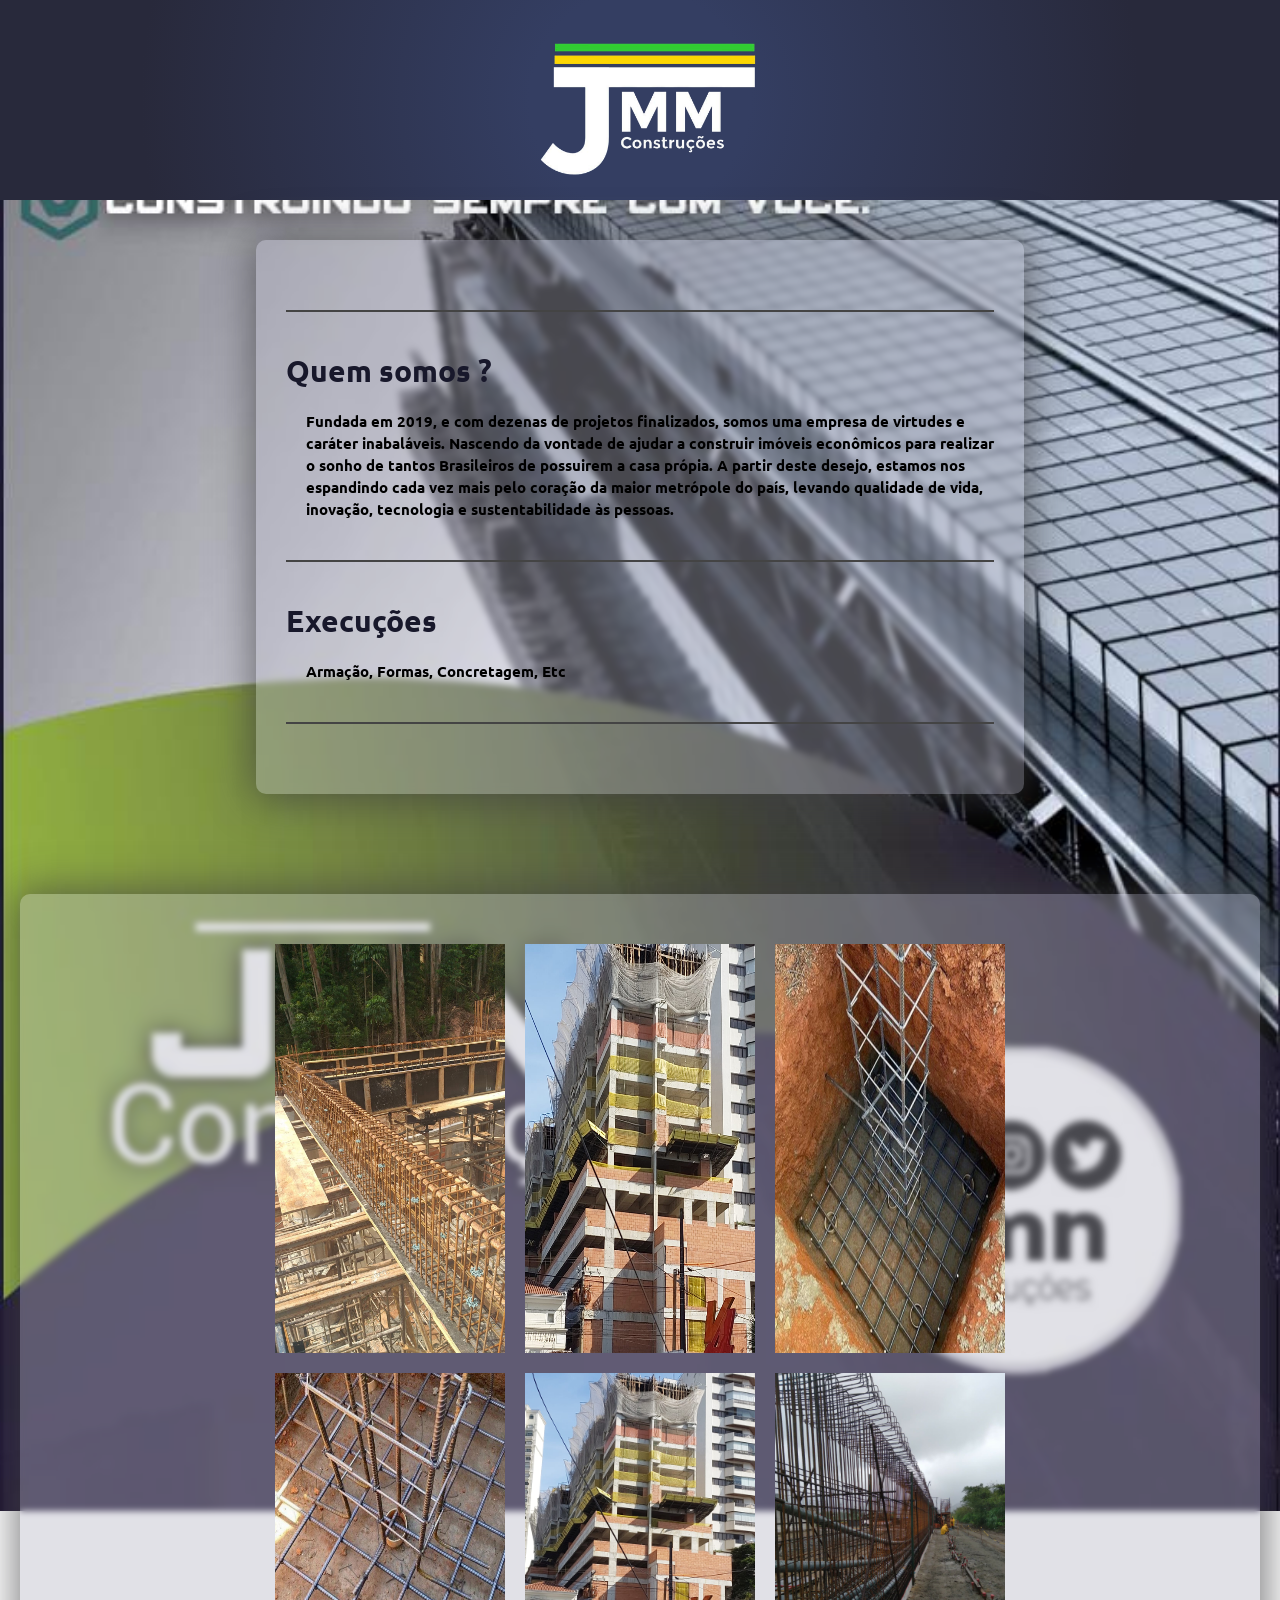
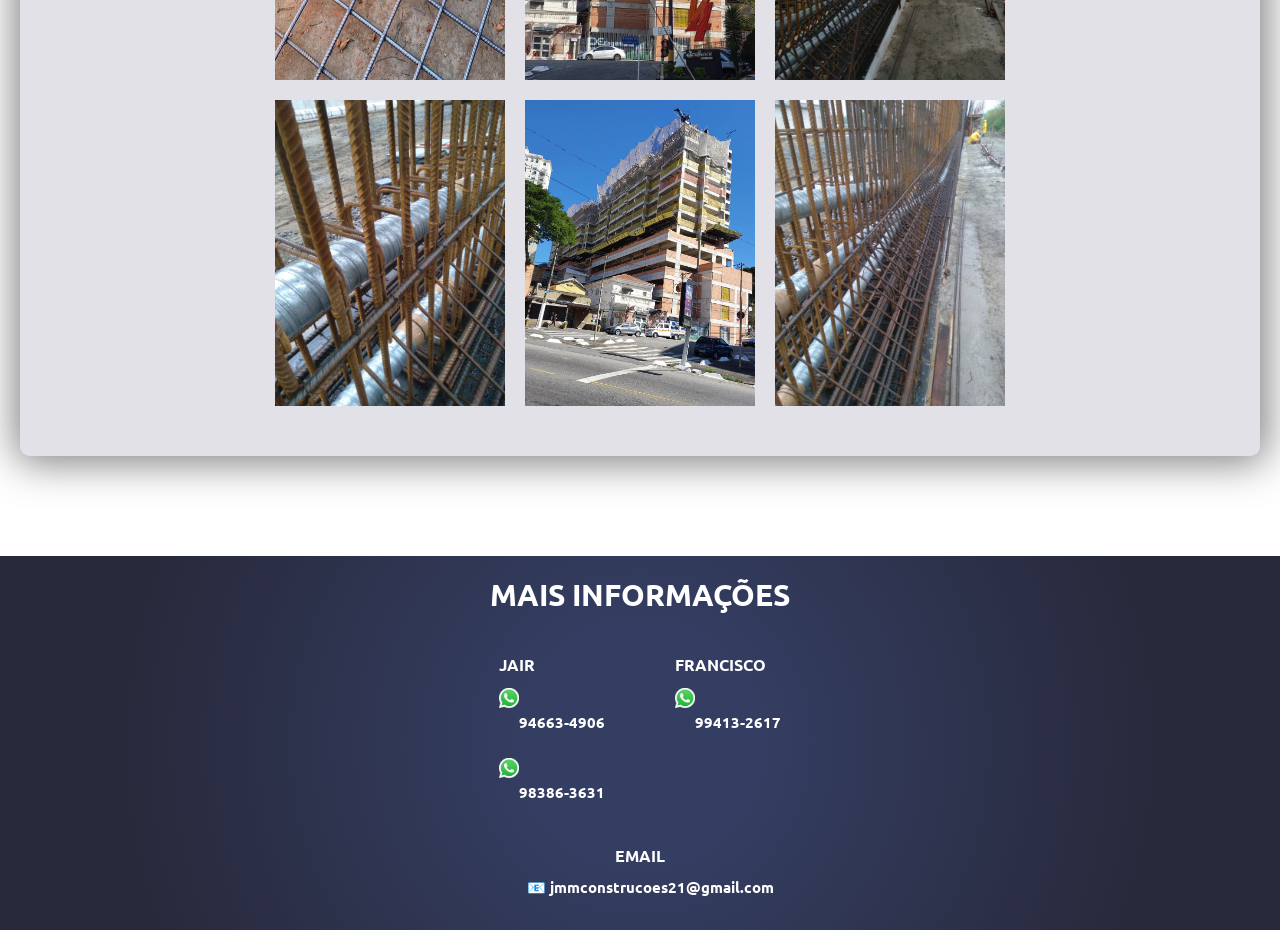
==== index.html @ 1b7c498b "up" ====
<!DOCTYPE html>
<html lang="pt-br">
<head>
    <link rel="preconnect" href="https://fonts.googleapis.com">
    <link rel="preconnect" href="https://fonts.gstatic.com" crossorigin>
    <meta charset="UTF-8">
    <meta http-equiv="X-UA-Compatible" content="IE=edge">
    <meta name="viewport" content="width=device-width, initial-scale=1.0">
    <title>JMM Contruções</title>
    <link rel="stylesheet" href="style.css">
    <link href="https://fonts.googleapis.com/css2?family=Ubuntu:wght@400;500&display=swap" rel="stylesheet">

</head>
<body>

    <div class="page">
        <header>
            <img src="./img/logo.png" alt="">
        </header>

        <main>
            <div class="linha"></div>
            <section>
            <h2>Quem somos ?</h2>
            <p><b>Fundada em 2019, e com dezenas de projetos finalizados, somos uma empresa de virtudes e caráter inabaláveis. Nascendo da vontade de ajudar a construir imóveis econômicos para realizar o sonho de tantos Brasileiros de possuirem a casa própia. A partir deste desejo, estamos nos espandindo cada vez mais pelo coração da maior metrópole do país, levando qualidade de vida, inovação, tecnologia e sustentabilidade às pessoas.</b></p>
            
            <div class="linha"></div>
            
            <h2>Execuções</h2>
            <p><b>Armação, Formas, Concretagem, Etc</b></p>
            </section>
            
            <div class="linha"></div>

        </main>

        <div class="fotos">
            <img id="img1"src="./img/1.jpeg" alt="">
            <img id="img2"src="./img/2.jpeg" alt="">
            <img id="img3"src="./img/3.jpeg" alt="">
            <img id="img4"src="./img/4.jpeg" alt="">
            <img id="img5"src="./img/5.jpeg" alt="">
            <img id="img6"src="./img/6.jpeg" alt="">
            <img id="img7"src="./img/7.jpeg" alt="">
            <img id="img8"src="./img/8.jpeg" alt="">
            <img id="img9"src="./img/9.jpeg" alt="">
            <img id="img10"src="./img/7.jpeg" alt="">
        </div>

        <footer>
            <b>
                <div class="containerContatos">
                    <h2>MAIS INFORMAÇÕES</h2>

                    <div class="contatos">
                        <div>
                            <h3>JAIR</h3>
                            <img src="./img/zap.png" alt=""><p>94663-4906</p>
                            <img src="./img/zap.png" alt=""><p>98386-3631</p>
                        </div>
                        
                        <div>
                            <h3>FRANCISCO</h3>
                            <img src="./img/zap.png" alt=""><p>99413-2617</p>
                        </div>
                        
                    </div>

                    <div id="email">
                        <h3>EMAIL</h3>
                        <a href="mailto:jmmconstrucoes21@gmail.com"><p>📧 jmmconstrucoes21@gmail.com</p></a>
                    </div>
                    
           
                </div>
            </b>
        </footer>
    </div>
</body>
</html>
---- style.css ----
*{
  margin: 0;
  padding: 0;
  box-sizing: border-box;
}

:root{
  font-size: 62.5%;
}

header{
  background: radial-gradient(circle, rgba(52,62,98,1) 17%, rgba(40,41,59,1) 77%);

  text-align: center;

  height: 20rem;
}

header img{
  height: 26rem;
}

body{
  background-image: url(./img/fundo.jpeg);
  background-repeat: no-repeat;
  background-size: cover;
  background-attachment: fixed;

  height: 100%;
  width: 100%;

  position: relative;
  z-index: -1;

  font-family: 'Ubuntu', sans-serif;
}

div.linha{
  border: 1px solid rgb(68, 68, 68);

  margin: 4rem 0 4rem;
}

main{
  max-width: 60%;

  margin: 4rem auto;

  padding: 3rem;

  background: rgba(181, 181, 196, 0.4);
  box-shadow: 1px 1px 40px 5px rgba(63, 63, 65, 0.688);
  backdrop-filter: blur(3px);
  border-radius: 10px;

  color: rgb(24, 24, 43);
}

main h2,
footer div.containerContatos h2{
  font-size: 3rem;

  margin-bottom: 2rem;
}

main p,
footer p{
  font-size: 1.5rem;
  line-height: 2.2rem;

  margin-bottom: 1.2rem;

  padding-left: 2rem;

  color: black;

  cursor: pointer;
}

div.contatos{
  display: flex;
  justify-content: center;
  gap: 7rem;

  margin-top: 4rem;
}

footer{
  background: radial-gradient(circle, rgba(52,62,98,1) 17%, rgba(40,41,59,1) 77%);
}

div.containerContatos{

  margin: auto;

  padding: 2rem;

  color: white;
}

footer img{
    width: 2rem;
    margin-top: 1.3rem;
}

footer h3{
  font-size: 1.6rem;
}

footer h2{
  text-align: center;
}
div#email{
  margin-top: 3rem;

  text-align: center;
}

div#email h3{
  margin: 3rem 0 1rem;

  text-align: center;
}

footer p{
  color: white
}

footer a{
  text-decoration: none;
}

div.fotos{
  display: grid;
  justify-content: center;
  align-items: stretch;
  gap: 2rem;

  grid-template-areas: 
  "a b c d e"
  "f g h i j";

  background: rgba(181, 181, 196, 0.4);
  box-shadow: 1px 1px 40px 5px rgba(63, 63, 65, 0.688);
  backdrop-filter: blur(3px);
  border-radius: 10px;

  padding: 5rem;
  margin: 10rem 2rem;
}

div.fotos img{
  width: 23rem;

  transition: .4s;
}

div.fotos img:hover{
  transform: scale(1.1);
}

div img#img1{
  grid-area: a;
}

div img#img2{
  grid-area: b;
}

div img#img3{
  grid-area: c;
}

div img#img4{
  grid-area: d;
}

div img#img5{
  grid-area: e;
}

div img#img6{
  grid-area: f;
}

div img#img7{
  grid-area: g;
}

div img#img8{
  grid-area: h;
}

div img#img9{
  grid-area: i;
}

div img#img10{
  grid-area: j;
}

@media (max-width: 1300px){
  div.fotos{  
    grid-template-areas: 
    "a b c" 
    "d e f"
    "g h i";
  }

  div img#img1{
    grid-area: a;
  }
  
  div img#img2{
    grid-area: b;
  }
  
  div img#img3{
    grid-area: c;
  }
  
  div img#img4{
    grid-area: d;
  }
  
  div img#img5{
    grid-area: e;
  }
  
  div img#img6{
    grid-area: f;
  }
  
  div img#img7{
    grid-area: g;
  }
  
  div img#img8{
    grid-area: h;
  }
  
  div img#img9{
    grid-area: i;
  }

  div img#img10{
    display: none;
  }
}

@media (max-width: 820px){
  div.fotos{  
    grid-template-areas: 
    "a b"
    "c d" 
    "e f"
    "g h "
    "i j";
  }

  div img#img10{
    display: block;
  }  
  
  main{
    max-width: 90%;
  }
  
}

@media (max-width: 540px){
  div.fotos{  
    display: flex;
    flex-direction: column;
    justify-items: center;
    align-items: center;
  }
}
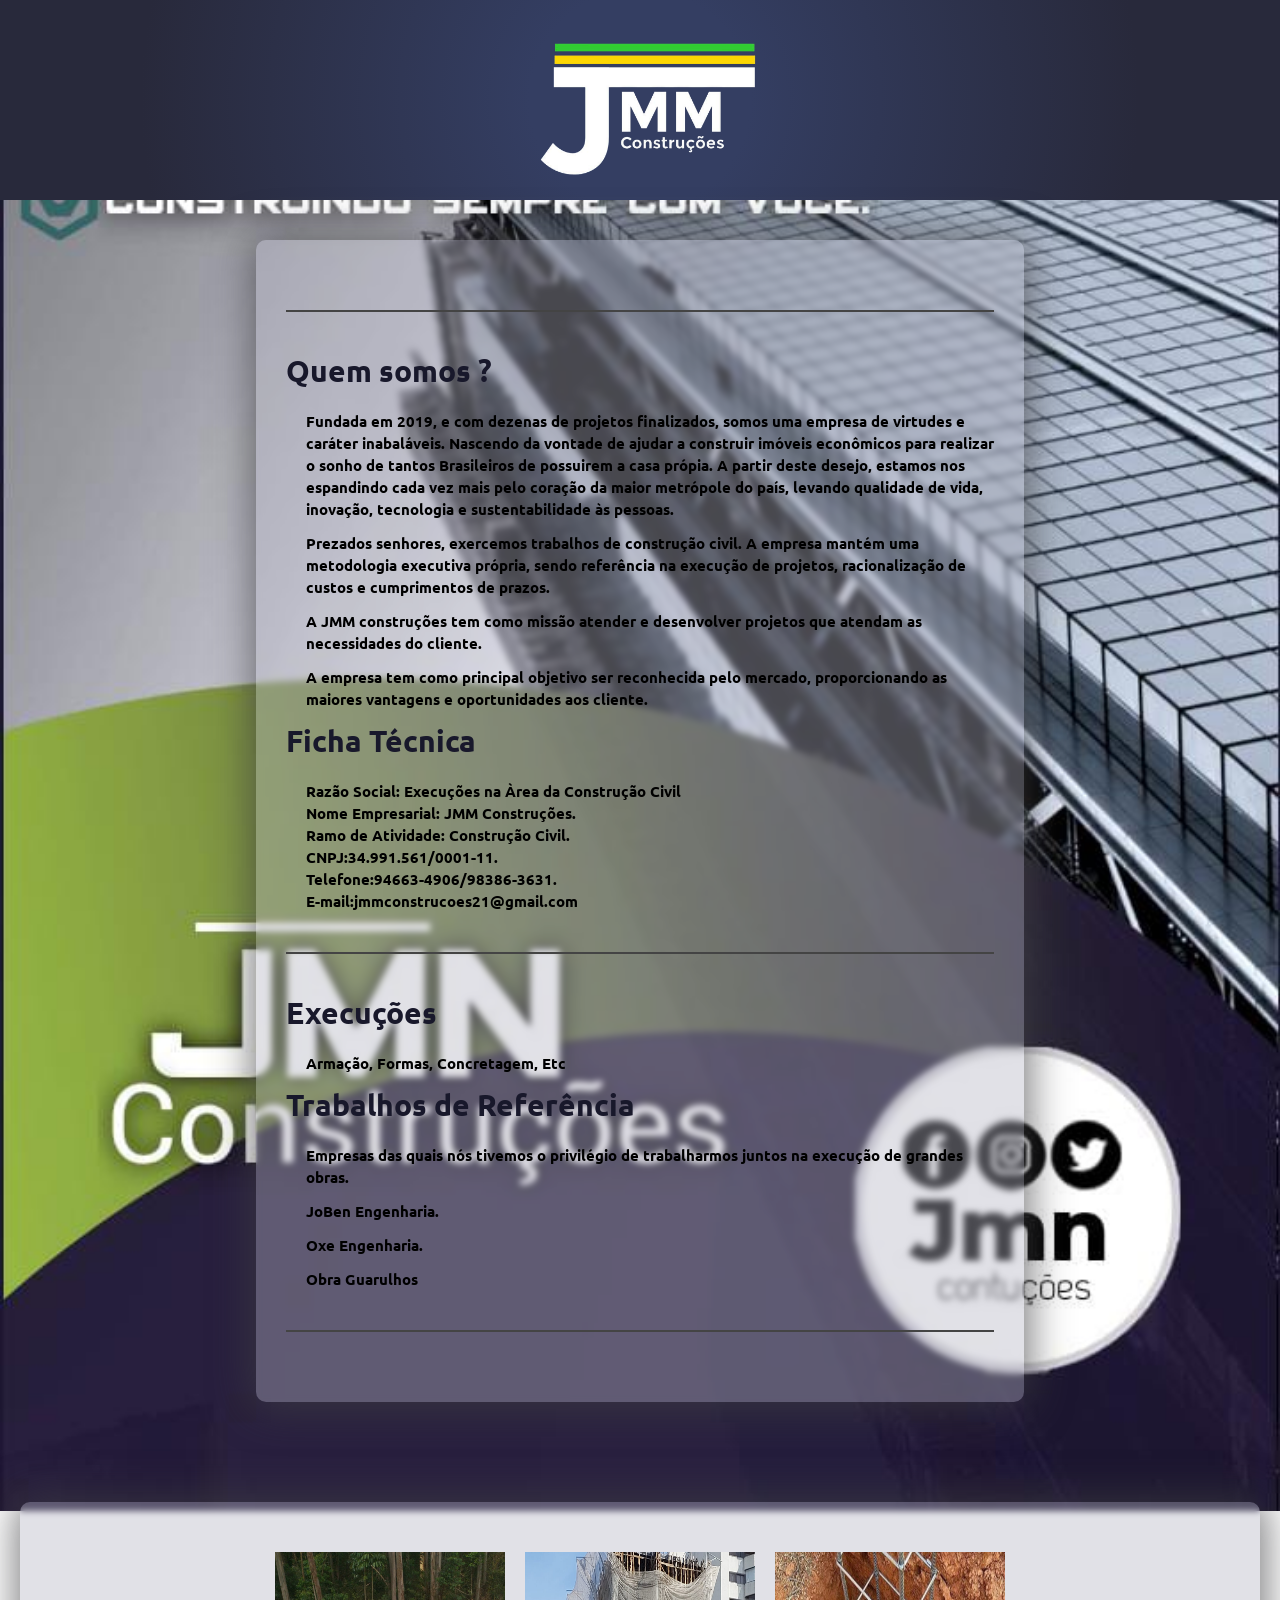
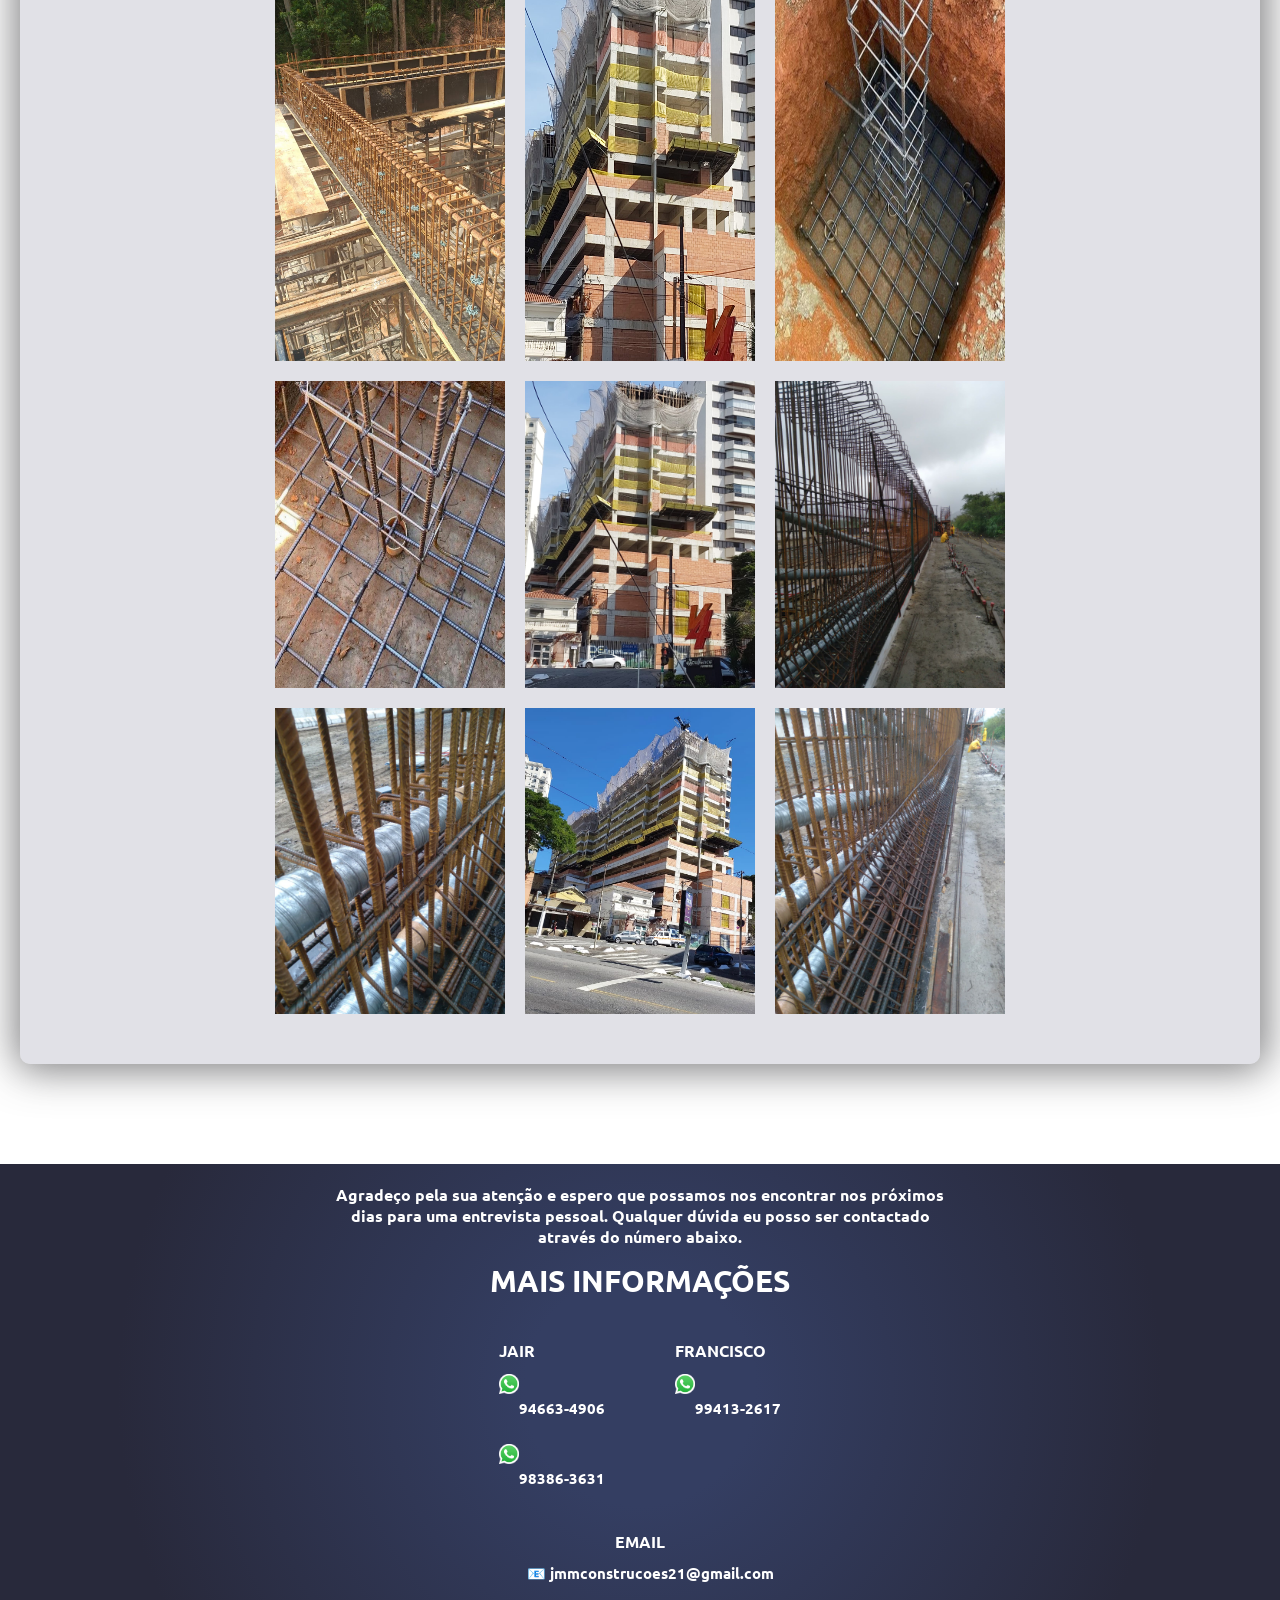
==== commit e8c71fc6: "update" ====
--- a/index.html
+++ b/index.html
@@ -23,11 +23,29 @@
             <section>
             <h2>Quem somos ?</h2>
             <p><b>Fundada em 2019, e com dezenas de projetos finalizados, somos uma empresa de virtudes e caráter inabaláveis. Nascendo da vontade de ajudar a construir imóveis econômicos para realizar o sonho de tantos Brasileiros de possuirem a casa própia. A partir deste desejo, estamos nos espandindo cada vez mais pelo coração da maior metrópole do país, levando qualidade de vida, inovação, tecnologia e sustentabilidade às pessoas.</b></p>
+            <p><b>Prezados senhores, 
+            exercemos trabalhos de construção civil.
+            A empresa mantém uma metodologia executiva própria, sendo referência na execução de projetos, racionalização de custos e cumprimentos de prazos.</b></p>
+            <p><b>A JMM construções tem como missão atender e desenvolver projetos que atendam as necessidades do cliente.</b></p>
+            <p><b>A empresa tem como principal objetivo ser  reconhecida pelo mercado, proporcionando as maiores vantagens e oportunidades aos cliente.</b></p>
+            <h2>Ficha Técnica</h2>
+            <p class="ficha"><b> Razão Social: Execuções na Àrea da Construção Civil<br>
+            Nome Empresarial: JMM Construções. <br>
+            Ramo de Atividade: Construção Civil. <br>
+            CNPJ:34.991.561/0001-11. <br>
+            Telefone:94663-4906/98386-3631. <br>
+            E-mail:jmmconstrucoes21@gmail.com</b></p>
             
             <div class="linha"></div>
             
             <h2>Execuções</h2>
             <p><b>Armação, Formas, Concretagem, Etc</b></p>
+
+            <h2>Trabalhos de Referência</h2>
+            <p><b>Empresas das quais nós tivemos o privilégio de trabalharmos juntos na execução de grandes obras.</b></p>
+            <p><b>JoBen Engenharia.</b></p>
+            <p><b>Oxe Engenharia.</b></p>
+            <p><b>Obra Guarulhos</b></p>
             </section>
             
             <div class="linha"></div>
@@ -50,6 +68,7 @@
         <footer>
             <b>
                 <div class="containerContatos">
+                    <h3 class="texto">Agradeço pela sua atenção e espero que possamos nos encontrar nos próximos dias para uma entrevista pessoal. Qualquer dúvida eu posso ser contactado através do número abaixo.</h3>
                     <h2>MAIS INFORMAÇÕES</h2>
 
                     <div class="contatos">
--- a/style.css
+++ b/style.css
@@ -105,6 +105,24 @@
 
 footer h3{
   font-size: 1.6rem;
+}
+
+h3.texto {
+  width: 50%;
+  text-align: center;
+  margin: auto;
+  margin-bottom: 15px;
+}
+
+p.ficha {
+  font-size: 1.5rem;
+  line-height: 2.2rem;
+
+  margin-bottom: 1.2rem;
+
+  padding-left: 2rem;
+
+  color: black;
 }
 
 footer h2{
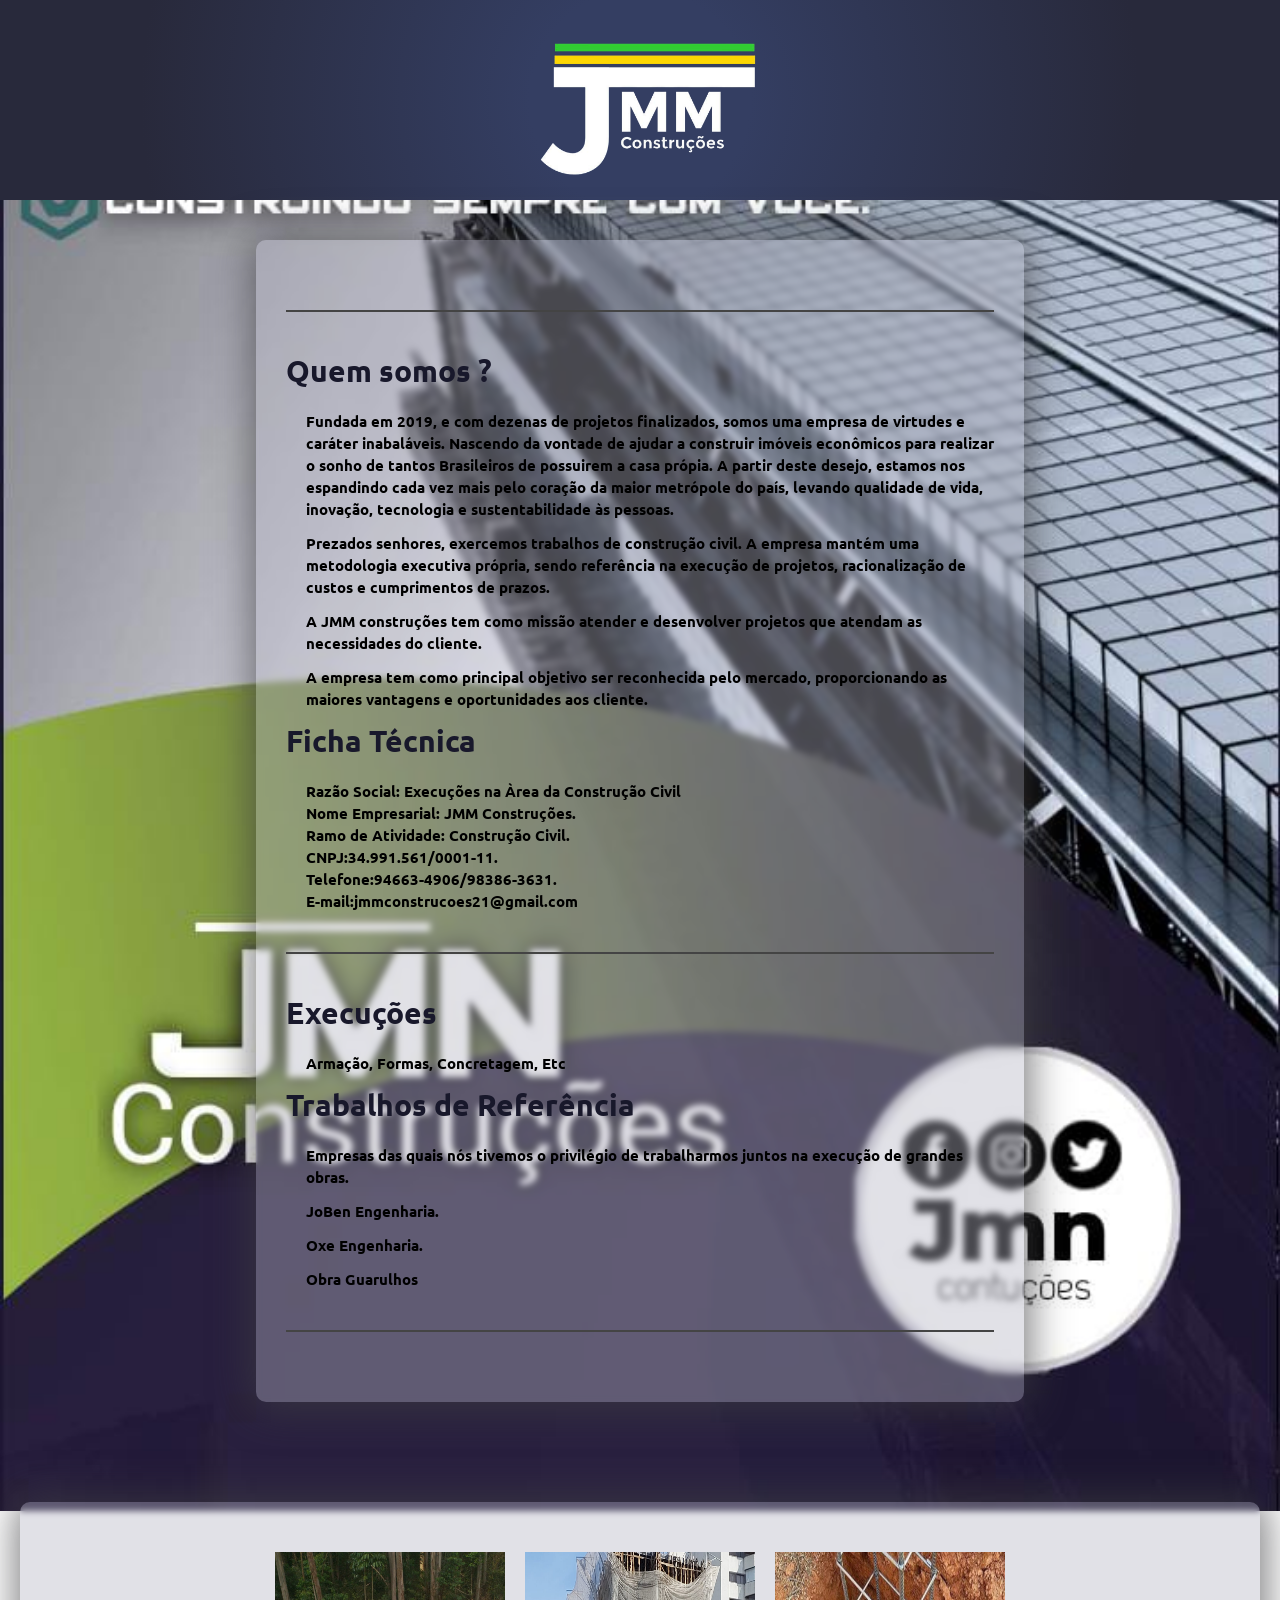
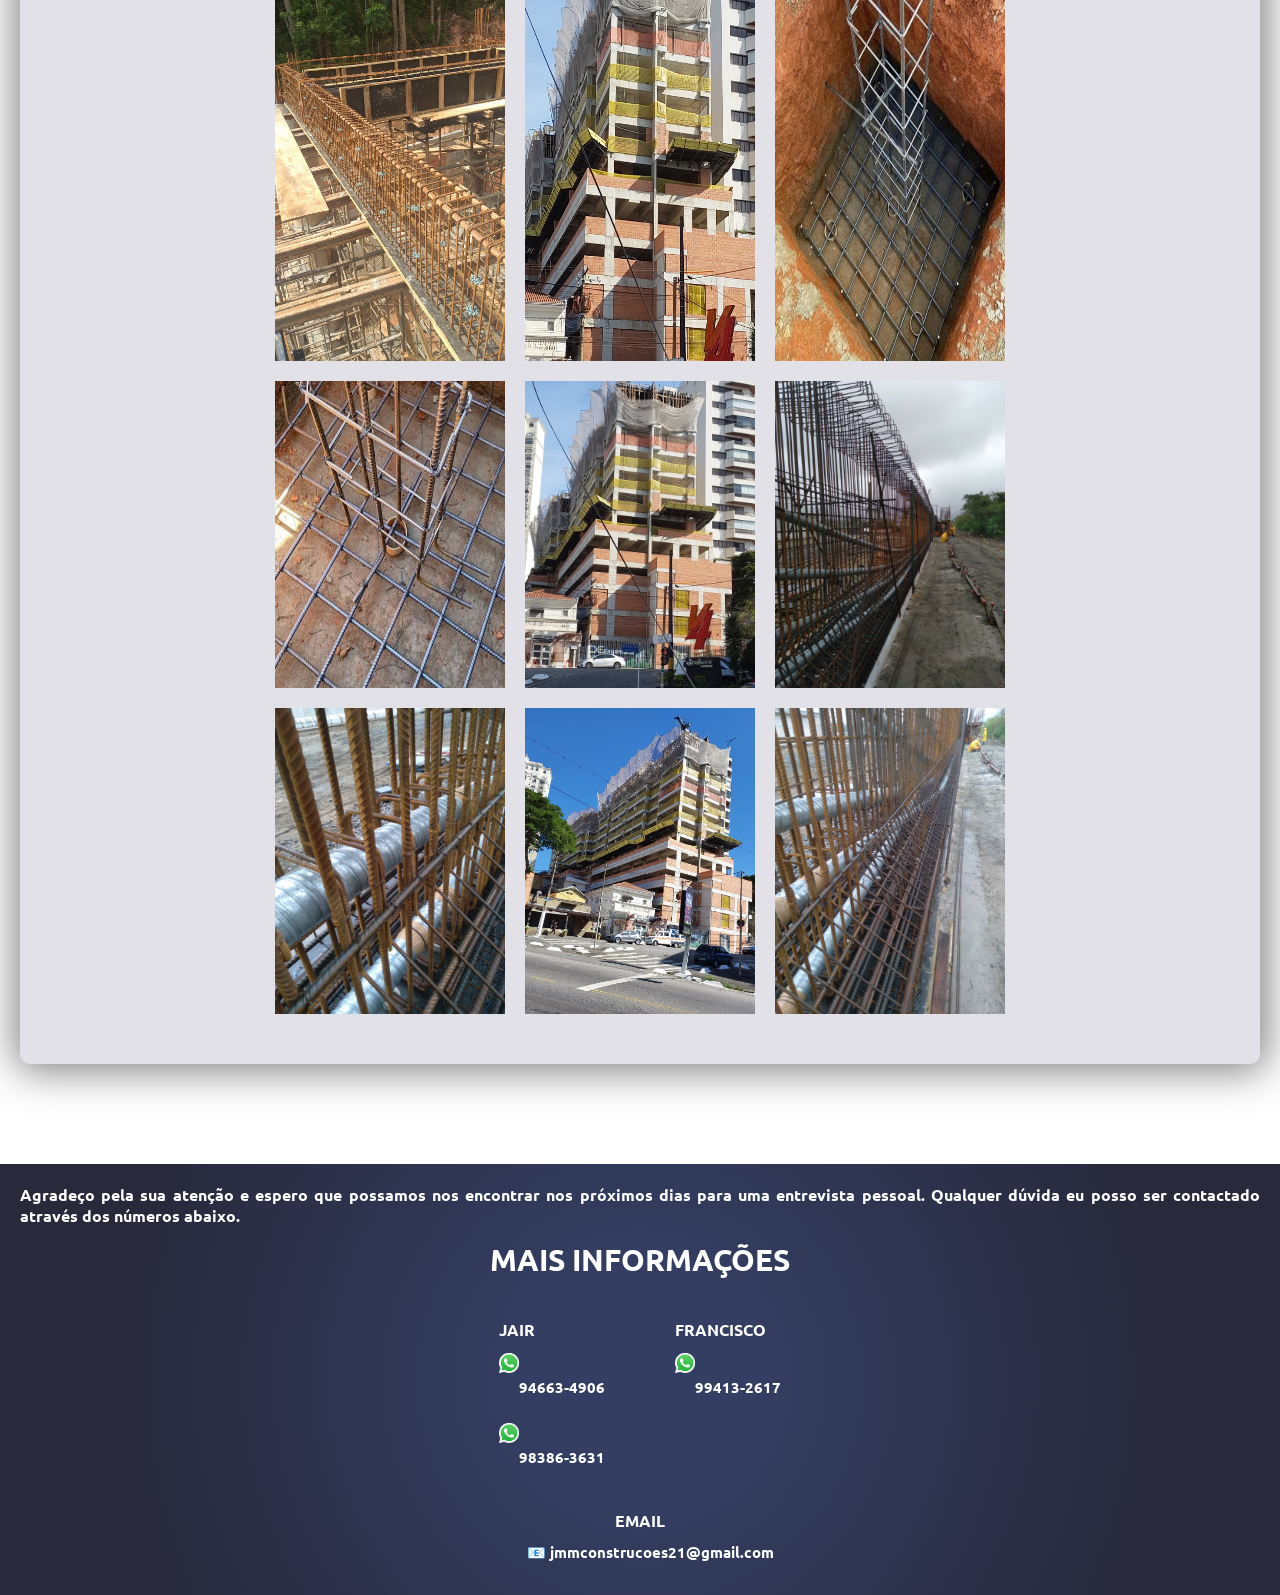
==== commit 4963b0c9: "update" ====
--- a/index.html
+++ b/index.html
@@ -68,7 +68,7 @@
         <footer>
             <b>
                 <div class="containerContatos">
-                    <h3 class="texto">Agradeço pela sua atenção e espero que possamos nos encontrar nos próximos dias para uma entrevista pessoal. Qualquer dúvida eu posso ser contactado através do número abaixo.</h3>
+                    <h3 class="texto">Agradeço pela sua atenção e espero que possamos nos encontrar nos próximos dias para uma entrevista pessoal. Qualquer dúvida eu posso ser contactado através dos números abaixo.</h3>
                     <h2>MAIS INFORMAÇÕES</h2>
 
                     <div class="contatos">
--- a/style.css
+++ b/style.css
@@ -108,10 +108,10 @@
 }
 
 h3.texto {
-  width: 50%;
   text-align: center;
   margin: auto;
   margin-bottom: 15px;
+  text-align: justify;
 }
 
 p.ficha {
